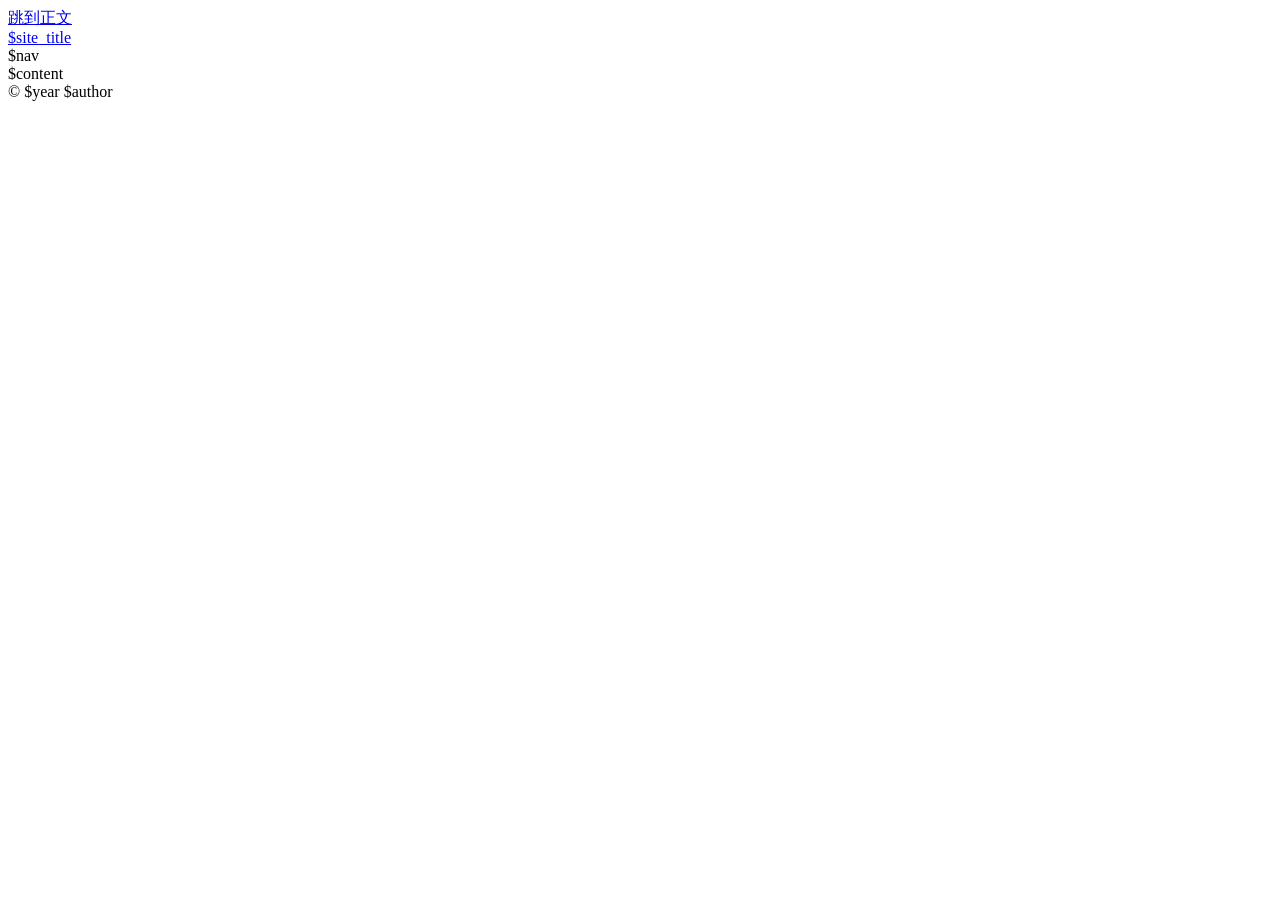
==== templates/base.html @ 88e36579 "Keep only the core static blog and agent handover" ====
<!doctype html>
<html lang="zh-CN">
<head>
  <meta charset="utf-8">
  <meta name="viewport" content="width=device-width, initial-scale=1">
  <meta name="description" content="$description">
  <title>$title</title>
  <link rel="icon" href="${assets}favicon.svg" type="image/svg+xml">
  <link rel="stylesheet" href="${assets}site.css">
</head>
<body>
  <a class="skip" href="#main">跳到正文</a>
  <header class="site-header">
    <a class="brand" href="$home">$site_title</a>
    <nav aria-label="主导航">$nav</nav>
  </header>
  <main id="main">$content</main>
  <footer>© $year $author</footer>
</body>
</html>
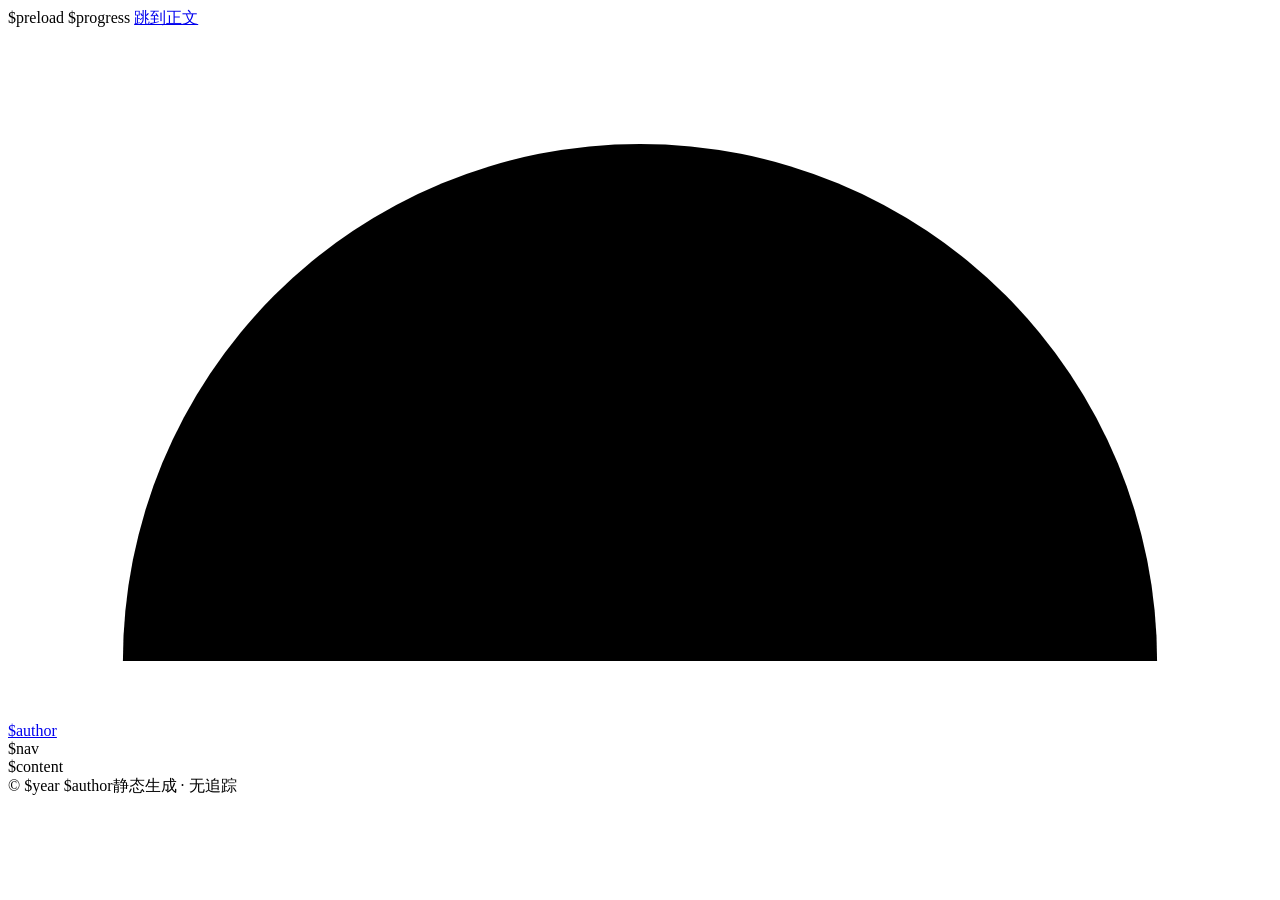
==== commit d217f13f: "Generate rainbow-bridge pages: hero, SVG bridge, cards, article pager Co-Authored-By: Claude Opus 5." ====
--- a/templates/base.html
+++ b/templates/base.html
@@ -6,15 +6,18 @@
   <meta name="description" content="$description">
   <title>$title</title>
   <link rel="icon" href="${assets}favicon.svg" type="image/svg+xml">
-  <link rel="stylesheet" href="${assets}site.css">
+$preload  <link rel="stylesheet" href="${assets}site.css">
+  <script src="${assets}site.js" defer></script>
 </head>
 <body>
-  <a class="skip" href="#main">跳到正文</a>
-  <header class="site-header">
-    <a class="brand" href="$home">$site_title</a>
-    <nav aria-label="主导航">$nav</nav>
-  </header>
-  <main id="main">$content</main>
-  <footer>© $year $author</footer>
+$progress  <a class="skip" href="#main">跳到正文</a>
+  <div class="in">
+    <header class="site-header">
+      <a class="logo rise" style="--i:0" href="$home"><svg viewBox="0 0 22 12" aria-hidden="true"><path class="a5" d="M2 11a9 9 0 0 1 18 0"/><path class="a2" d="M6 11a5 5 0 0 1 10 0"/></svg>$author</a>
+      <nav class="rise" style="--i:1" aria-label="主导航">$nav</nav>
+    </header>
+    <main id="main">$content</main>
+    <footer><span>© $year $author</span><span>静态生成 · 无追踪</span></footer>
+  </div>
 </body>
 </html>
